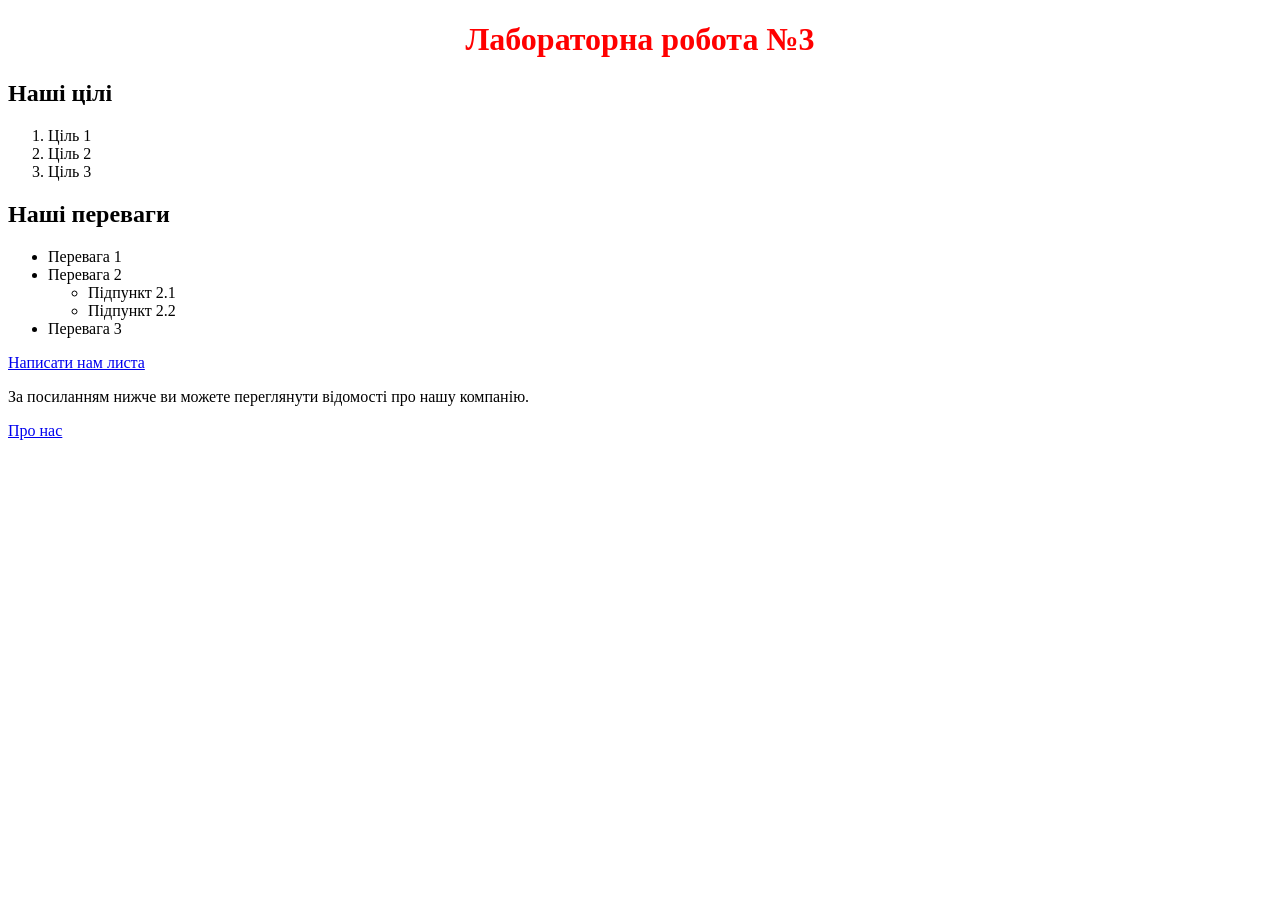
==== Lab-3/index.html @ 7b2ad0d7 "Lab 3 completed" ====
<!DOCTYPE html>
<html lang=uk-ua>
  <head>
    <meta charset=utf-8>
    <meta name="viewport" content="width=device-width, initial-scale=1.0">
<title>Лаб. №3: головна</title>

<link rel="icon" type="image/png" sizes="16x16" href="favicons/favicon-16x16.png">
<link rel="stylesheet" href="styles/styles.css">
   <style>
    h1 {
        text-align: center;
        color: red;
    }
</style>
</head>


  <body>
    <h1>Лабораторна робота №3</h1>
    
<h2>Наші цілі</h2>
<ol>
    <li>Ціль 1</li>
    <li>Ціль 2</li>
    <li>Ціль 3</li>
</ol>

<h2>Наші переваги</h2>
<ul>
    <li>Перевага 1</li>
    <li>Перевага 2
        <ul>
            <li>Підпункт 2.1</li>
            <li>Підпункт 2.2</li>
        </ul>
    </li>
    <li>Перевага 3</li>
</ul>
<p>
    <a href="mailto:artem.derbak@student.uzhnu.edu.ua">Написати нам листа</a>
</p>
<p>
    За посиланням нижче ви можете переглянути
    відомості про нашу компанію.
</p>
<a href="pages/about.html">Про нас</a>

<script src="scripts/app.js"></script>
<script> 
  alert('Привіт!');
</script>
  </body>
</html>
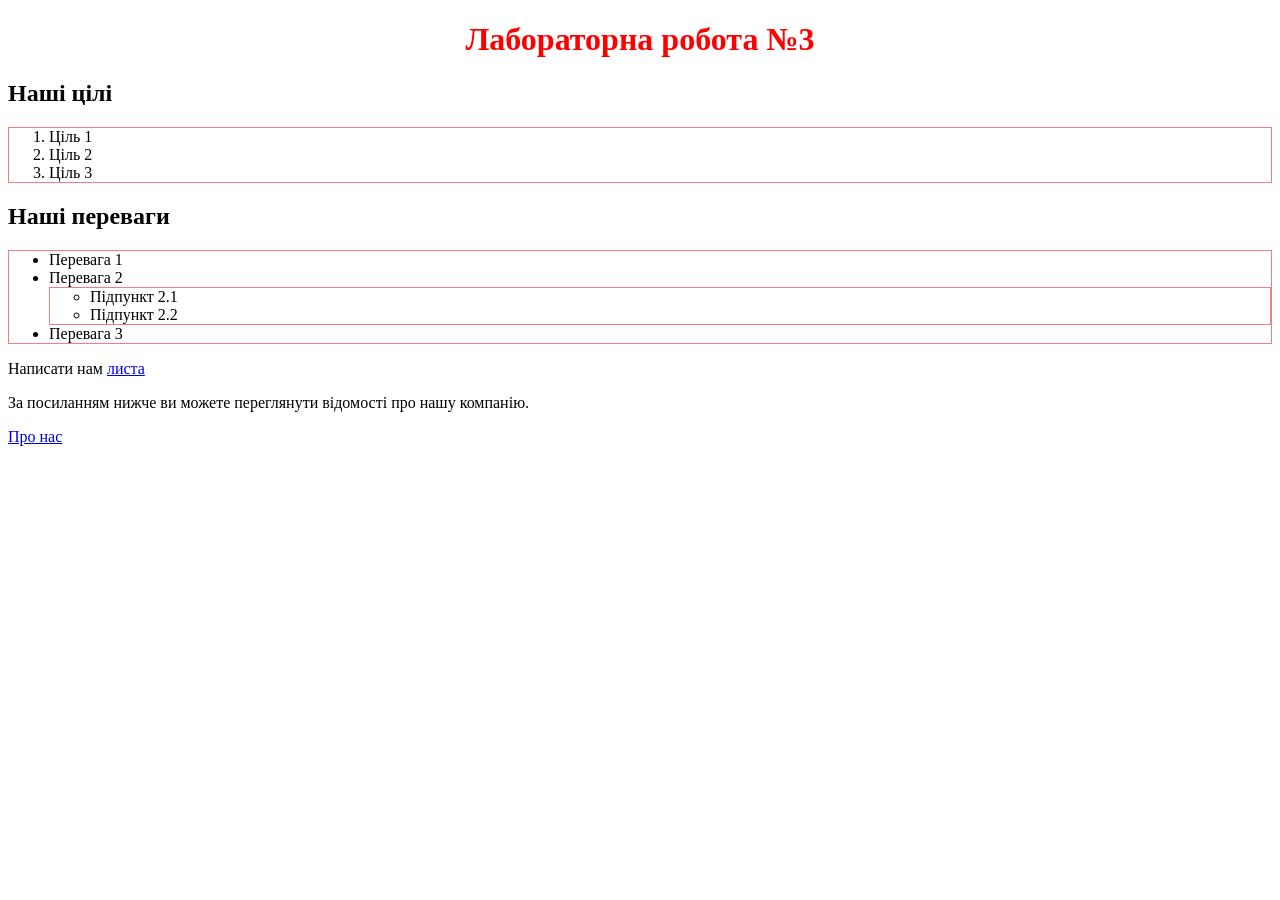
==== commit 284cf6bb: "Add lab 4" ====
--- a/Lab-3/index.html
+++ b/Lab-3/index.html
@@ -14,7 +14,6 @@
     }
 </style>
 </head>
-
 
   <body>
     <h1>Лабораторна робота №3</h1>
@@ -38,7 +37,8 @@
     <li>Перевага 3</li>
 </ul>
 <p>
-    <a href="mailto:artem.derbak@student.uzhnu.edu.ua">Написати нам листа</a>
+    <a>Написати нам</a>
+   <a href="mailto:artem.derbak@student.uzhnu.edu.ua">листа</a>
 </p>
 <p>
     За посиланням нижче ви можете переглянути
--- a/Lab-3/styles/styles.css
+++ b/Lab-3/styles/styles.css
@@ -0,0 +1,13 @@
+i, em, span, b, strong {
+    color: rgb(250, 252, 250);
+    text-decoration: underline;
+}
+
+ol, ul {
+    border: 1px solid lightcoral;
+}
+
+img {
+    width: 100%;
+    max-width: 100%;
+}
